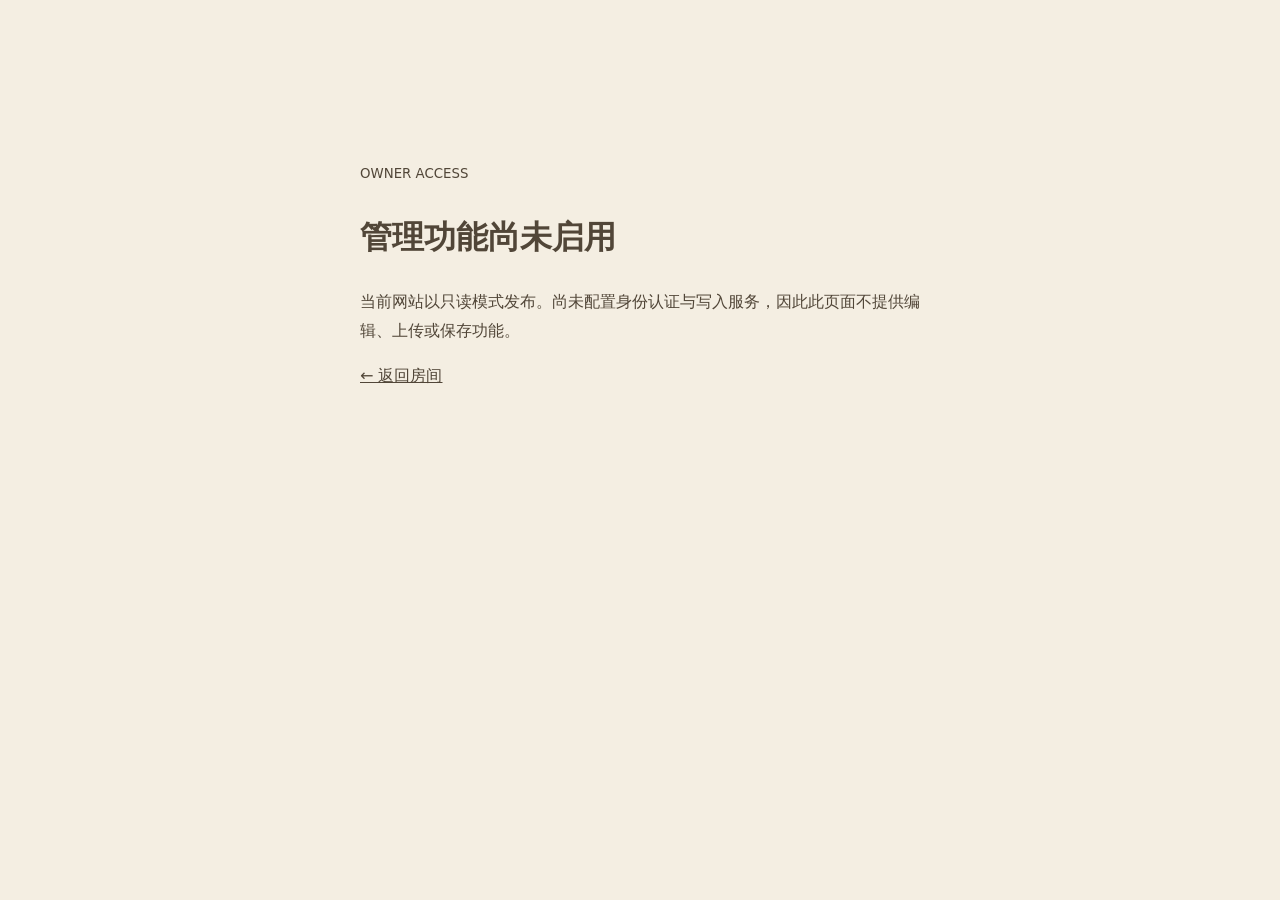
==== room-preview/admin/index.html @ ea004ad0 "refactor: modularize room interactions and experience views" ====
<!DOCTYPE html><html lang="zh-CN"><head><meta charset="utf-8"><meta name="viewport" content="width=device-width,initial-scale=1"><title>Owner access</title><style>body{background:#f4eee2;color:#514638;font:16px/1.8 system-ui;max-width:560px;margin:15vh auto;padding:24px}a{color:inherit}</style></head><body><small>OWNER ACCESS</small><h1>管理功能尚未启用</h1><p>当前网站以只读模式发布。尚未配置身份认证与写入服务，因此此页面不提供编辑、上传或保存功能。</p><a href="../index.html">← 返回房间</a></body></html>
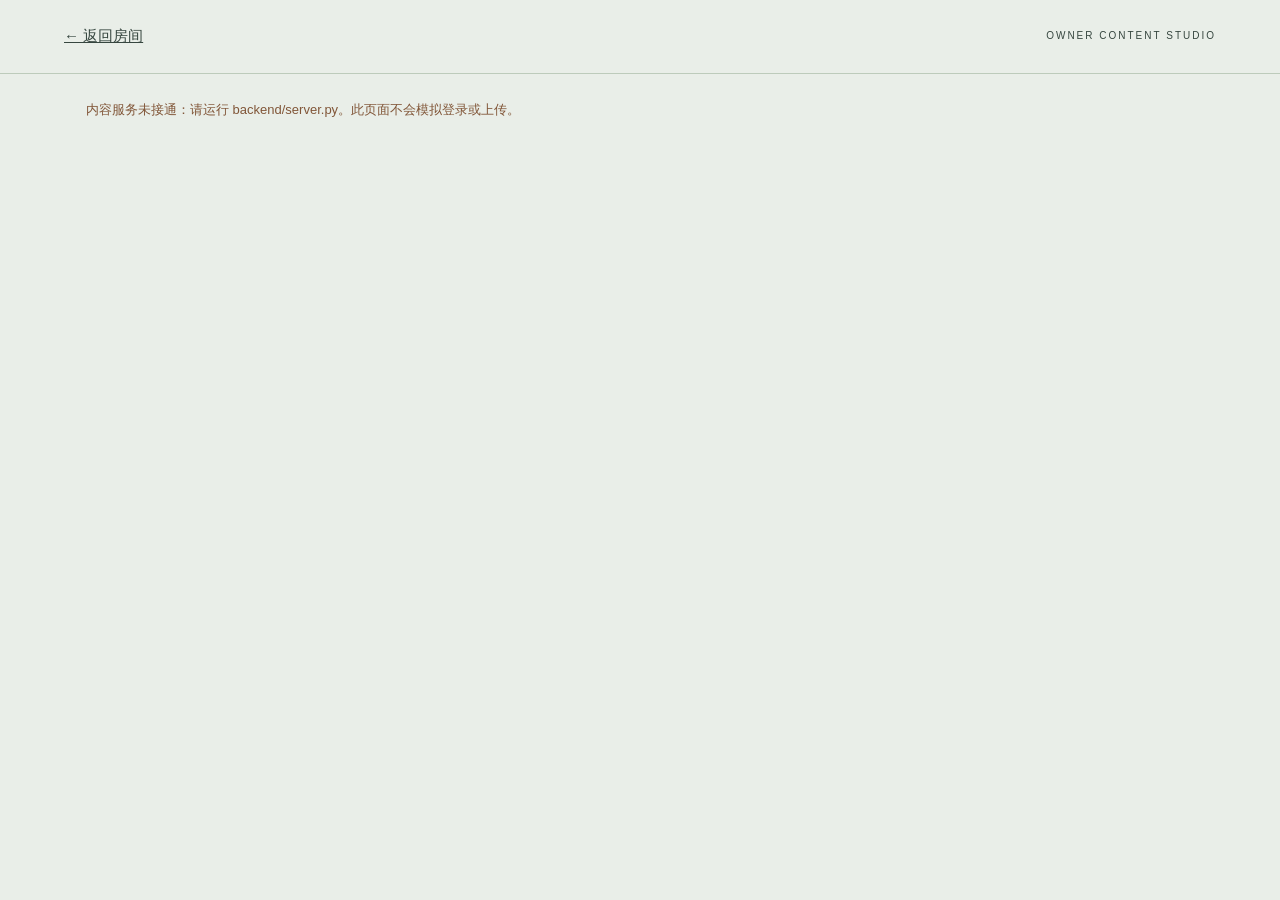
==== commit da38b32e: "feat: add the owner content backend and world state" ====
--- a/room-preview/admin/index.html
+++ b/room-preview/admin/index.html
@@ -1 +1,8 @@
-<!DOCTYPE html><html lang="zh-CN"><head><meta charset="utf-8"><meta name="viewport" content="width=device-width,initial-scale=1"><title>Owner access</title><style>body{background:#f4eee2;color:#514638;font:16px/1.8 system-ui;max-width:560px;margin:15vh auto;padding:24px}a{color:inherit}</style></head><body><small>OWNER ACCESS</small><h1>管理功能尚未启用</h1><p>当前网站以只读模式发布。尚未配置身份认证与写入服务，因此此页面不提供编辑、上传或保存功能。</p><a href="../index.html">← 返回房间</a></body></html>
+<!DOCTYPE html><html lang="zh-CN"><head><meta charset="utf-8"><meta name="viewport" content="width=device-width,initial-scale=1"><link rel="icon" href="data:,"><title>Owner Content Studio</title><link rel="stylesheet" href="admin.css"></head><body>
+<header><a href="../index.html">← 返回房间</a><span>OWNER CONTENT STUDIO</span><button id="logout" hidden>退出登录</button></header>
+<main><p id="status" role="status">正在连接内容服务…</p>
+<section id="login-panel" hidden><small>一个人的内容工作室</small><h1>欢迎回来</h1><form id="login-form"><label>Owner 密码<input id="password" type="password" autocomplete="current-password" required></label><button>登录</button></form><p class="muted">首次运行服务时，初始密码保存在服务器私有数据目录的 owner-bootstrap.txt。登录后必须更换。</p></section>
+<section id="change-panel" hidden><h1>设置你的新密码</h1><p>首次使用请更换初始密码；新密码至少 12 个字符。</p><form id="change-form"><label>新密码<input id="new-password" type="password" autocomplete="new-password" minlength="12" required></label><button>保存密码并重新登录</button></form></section>
+<section id="studio" hidden><div class="studio-heading"><div><small>ROOM OBJECT → COLLECTION → CONTENT</small><h1>给房间添一点故事</h1></div><button id="add-item">＋ 添加内容</button></div><div class="studio-layout"><nav id="objects" aria-label="房间物件"></nav><div><h2 id="collection-title"></h2><div id="items"></div></div></div></section>
+<dialog id="editor"><form id="item-form"><div class="dialog-heading"><h2 id="editor-title">编辑内容</h2><button id="cancel" type="button" aria-label="关闭编辑">×</button></div><label>标题<input name="title" maxlength="300" required></label><div class="two-columns"><label>内容类型<select name="kind"><option value="text">文字 / 日记</option><option value="link">链接 / 收藏</option><option value="image">图片</option><option value="pdf">PDF / 文档</option><option value="audio">音乐</option><option value="video">视频</option></select></label><label class="check"><input name="published" type="checkbox"> 公开发布</label></div><label>描述<textarea name="description" rows="2" maxlength="3000"></textarea></label><label>正文<textarea name="body" rows="6" maxlength="150000"></textarea></label><label>关联链接（可选）<input name="url" type="url" placeholder="https://"></label><label>上传媒体（最大 64 MB）<input id="upload" type="file" accept="image/png,image/jpeg,image/webp,image/gif,application/pdf,audio/mpeg,audio/wav,audio/ogg,audio/flac,video/mp4,video/webm"></label><progress id="upload-progress" value="0" max="100" hidden></progress><p id="media-status"></p><button id="remove-media" type="button" hidden>解除文件关联</button><div class="two-columns"><label>作者 / 歌手<input name="creator"></label><label>日期<input name="date" type="date"></label></div><div id="map-fields"><div class="two-columns"><label>城市<input name="city"></label><label>国家 / 地区<input name="country"></label><label>地图 x（左→右 0–1）<input name="x" type="number" min="0" max="1" step="any"></label><label>地图 y（上→下 0–1）<input name="y" type="number" min="0" max="1" step="any"></label></div></div><p class="muted">上传文件默认私有，保存为公开内容后访客才能读取。取消公开后，服务端会拒绝访客访问；已被下载的文件无法远程收回。</p><p id="form-status" role="status"></p><button id="save-item">保存内容</button></form></dialog>
+</main><script src="admin.js"></script></body></html>
--- a/room-preview/admin/admin.css
+++ b/room-preview/admin/admin.css
@@ -0,0 +1 @@
+:root{font:15px/1.65 -apple-system,'PingFang SC',sans-serif;color:#36463f;background:#e9eee8}*{box-sizing:border-box}body{margin:0}header{display:flex;justify-content:space-between;align-items:center;gap:18px;padding:24px 5vw;border-bottom:1px solid #bdcbbb}header span,small{font-size:10px;letter-spacing:2px}a{color:inherit}button{cursor:pointer;border:1px solid #91a692;background:#f8faf2;border-radius:9px;padding:10px 16px;font:inherit;min-height:44px;color:#36463f}button:disabled{opacity:.5;cursor:wait}button:hover{background:#e2ebdf}main{max-width:1160px;margin:25px auto;padding:0 26px}h1,h2{font-family:Georgia,'Songti SC',serif;font-weight:400}h1{font-size:34px}h2{font-size:24px}#login-panel,#change-panel{max-width:440px;margin:10vh auto;background:#f7f9f1;padding:32px;border-radius:16px}.muted{color:#68756c;font-size:12px}label{display:block;margin-bottom:15px;font-size:13px}input,textarea,select{display:block;width:100%;padding:11px;border:1px solid #bdcabb;background:#fffef8;border-radius:7px;font:inherit;color:inherit;margin-top:5px}input[type=checkbox]{display:inline;width:18px;height:18px;margin-right:8px}.check{display:flex;align-items:center;padding-top:22px}.studio-heading{display:flex;justify-content:space-between;align-items:center}.studio-layout{display:grid;grid-template-columns:190px 1fr;gap:35px}nav button{display:block;width:100%;margin:8px 0;text-align:left;border-color:transparent;background:none}nav button[aria-current=true]{background:#d8e3d4;border-color:#a9bba5}.content-item{display:grid;grid-template-columns:1fr auto;gap:20px;padding:20px 0;border-bottom:1px solid #c1cdbe}.content-item h3{margin:0;font-size:16px;font-weight:500}.content-item p{margin:7px 0;font-size:13px;color:#657168;white-space:pre-wrap}.item-actions{display:flex;gap:7px;align-items:center;flex-wrap:wrap}.badge{padding:3px 7px;border-radius:5px;background:#d8e4d3;font-size:11px}.badge.private{background:#e6ded0}.two-columns{display:grid;grid-template-columns:1fr 1fr;gap:18px}dialog{border:1px solid #b6c4b4;border-radius:15px;background:#f5f7ef;width:min(680px,94vw);max-height:88dvh;padding:25px;color:inherit}dialog::backdrop{background:#283b3659;backdrop-filter:blur(4px)}.dialog-heading{display:flex;justify-content:space-between;align-items:center}#status,#form-status{font-size:13px;color:#815638}progress{width:100%}button:focus-visible,input:focus-visible,a:focus-visible,textarea:focus-visible,select:focus-visible{outline:3px solid #699383;outline-offset:3px}[hidden]{display:none!important}@media(max-width:650px){header{padding:18px}header span{display:none}main{padding:0 18px}.studio-layout{grid-template-columns:1fr;gap:8px}nav{display:flex;overflow:auto}nav button{width:auto;white-space:nowrap}.studio-heading{align-items:start;gap:10px}.studio-heading h1{font-size:26px}.content-item{grid-template-columns:1fr;gap:10px}.two-columns{gap:10px}.item-actions button{padding:8px 12px}dialog{padding:19px}}
